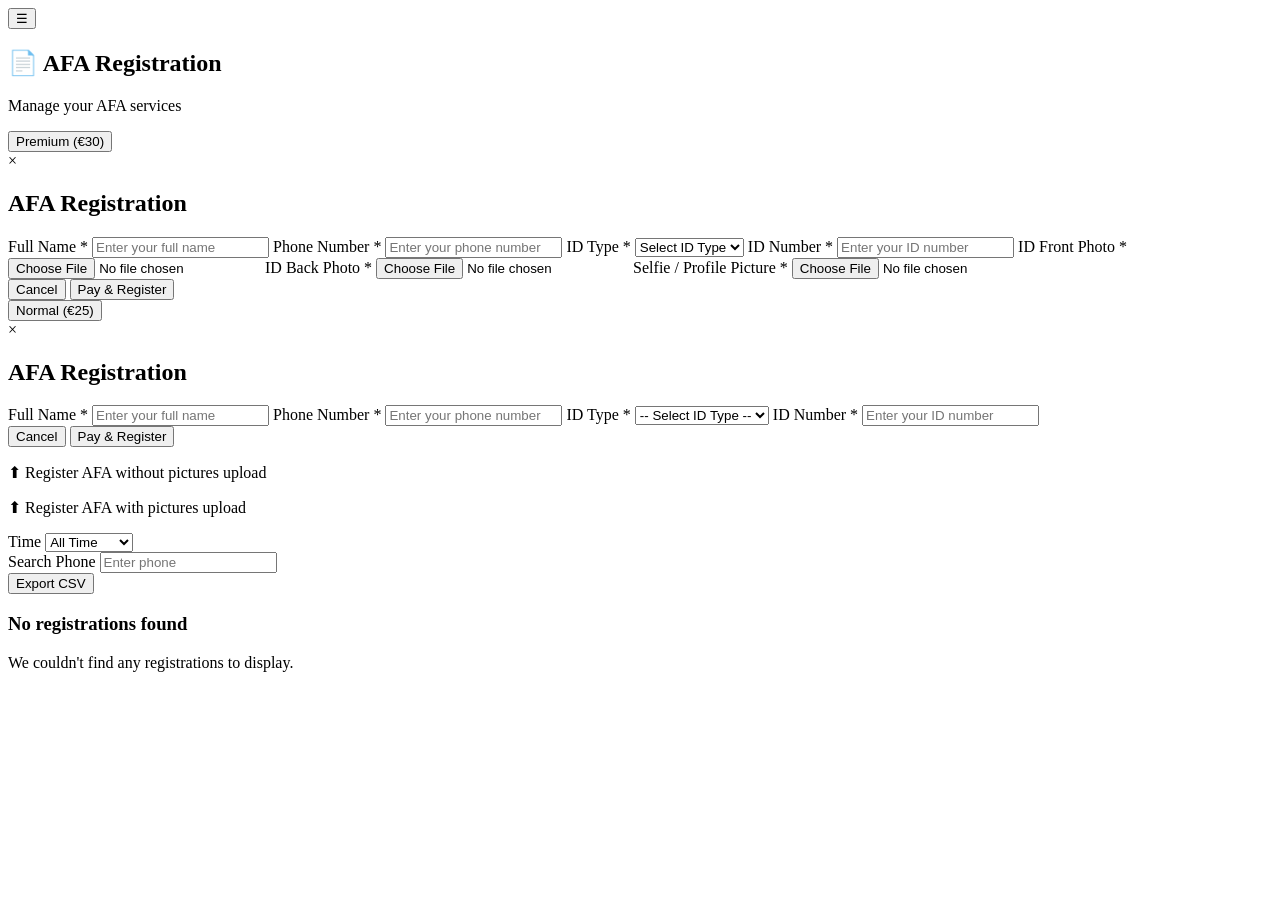
==== Data4ghana/afa.html @ ad7b31d1 "Initial commit: Data4ghana web application" ====
<!DOCTYPE html>
<html lang="en">

<head>

<meta charset="UTF-8">
<meta name="viewport" content="width=device-width, initial-scale=1.0">

<title>AFA Registration</title>

<link rel="stylesheet" href="css/menu.css">
<link rel="stylesheet" href="css/afa.css">

</head>

<body>

<button class="menu-btn" onclick="openMenu()">☰</button>

<div id="menu-container"></div>

<div class="container">

<h2>📄 AFA Registration</h2>
<p class="subtitle">Manage your AFA services</p>

<!-- OPTIONS -->

<div class="afa-options">

<button class="premium" onclick="openPremium()">
Premium (€30)
</button>
<!-- PREMIUM MODAL -->

<div id="premiumModal" class="modal">

<div class="modal-content">

<span class="close" onclick="closePremium()">&times;</span>

<h2>AFA Registration</h2>

<form id="afaForm">

<label>Full Name *</label>
<input type="text" required placeholder="Enter your full name">

<label>Phone Number *</label>
<input type="text" required placeholder="Enter your phone number">

<label>ID Type *</label>
<select required>
<option value="">Select ID Type</option>
<option>Ghana Card</option>
<option>Passport</option>
<option>Driver License</option>
<option>Voter ID</option>
</select>

<label>ID Number *</label>
<input type="text" required placeholder="Enter your ID number">

<label>ID Front Photo *</label>
<input type="file" required>

<label>ID Back Photo *</label>
<input type="file" required>

<label>Selfie / Profile Picture *</label>
<input type="file" required>

<div class="modal-buttons">

<button type="button" class="cancel-btn" onclick="closePremium()">
Cancel
</button>

<button type="submit" class="pay-btn">
Pay & Register
</button>

</div>

</form>

</div>

</div>

<button class="normal" onclick="openNormal()">
Normal (€25)
</button>
<!-- NORMAL MODAL -->

<div id="normalModal" class="modal">

<div class="modal-content">

<span class="close" onclick="closeNormal()">&times;</span>

<h2>AFA Registration</h2>

<form id="normalForm">

<label>Full Name *</label>
<input type="text" placeholder="Enter your full name" required>

<label>Phone Number *</label>
<input type="text" placeholder="Enter your phone number" required>

<label>ID Type *</label>
<select required>
<option value="">-- Select ID Type --</option>
<option>Ghana Card</option>
<option>Passport</option>
<option>Driver License</option>
<option>Voter ID</option>
</select>

<label>ID Number *</label>
<input type="text" placeholder="Enter your ID number" required>

<div class="modal-buttons">

<button type="button" class="cancel-btn" onclick="closeNormal()">
Cancel
</button>

<button type="submit" class="pay-btn">
Pay & Register
</button>

</div>

</form>

</div>

</div>

</div>

<div class="option-text">

<p>⬆ Register AFA without pictures upload</p>
<p>⬆ Register AFA with pictures upload</p>

</div>

<!-- FILTERS -->

<div class="filters">

<div>

<label>Time</label>

<select>
<option>All Time</option>
<option>Today</option>
<option>This Week</option>
<option>This Month</option>
</select>

</div>

<div>

<label>Search Phone</label>

<input type="text" placeholder="Enter phone">

</div>

</div>

<button class="export-btn">Export CSV</button>

<!-- EMPTY STATE -->

<div class="empty-box">

<h3>No registrations found</h3>
<p>We couldn't find any registrations to display.</p>

</div>

</div>

<script src="js/menu.js"></script>

<script>
function openPremium() {
  document.getElementById("premiumModal").style.display = "block";
}

function closePremium() {
  document.getElementById("premiumModal").style.display = "none";
}

function openNormal() {
  document.getElementById("normalModal").style.display = "block";
}

function closeNormal() {
  document.getElementById("normalModal").style.display = "none";
}

document.getElementById("afaForm").addEventListener("submit", function(e){
  e.preventDefault();

  let price = 30;

  if(walletBalance < price){
    alert("Insufficient wallet balance. Please fund your wallet.");
    return;
  }

  walletBalance -= price;
  alert("Registration successful! Wallet charged €30");
  saveAFA("Premium");
  closePremium();
});

document.getElementById("normalForm").addEventListener("submit", function(e){
  e.preventDefault();

  let price = 25;

  if(walletBalance < price){
    alert("Insufficient wallet balance. Please fund your wallet.");
    return;
  }

  walletBalance -= price;
  alert("Registration successful! Wallet charged €25");
  saveAFA("Normal");
  closeNormal();
});
</script>

</body>
</html>
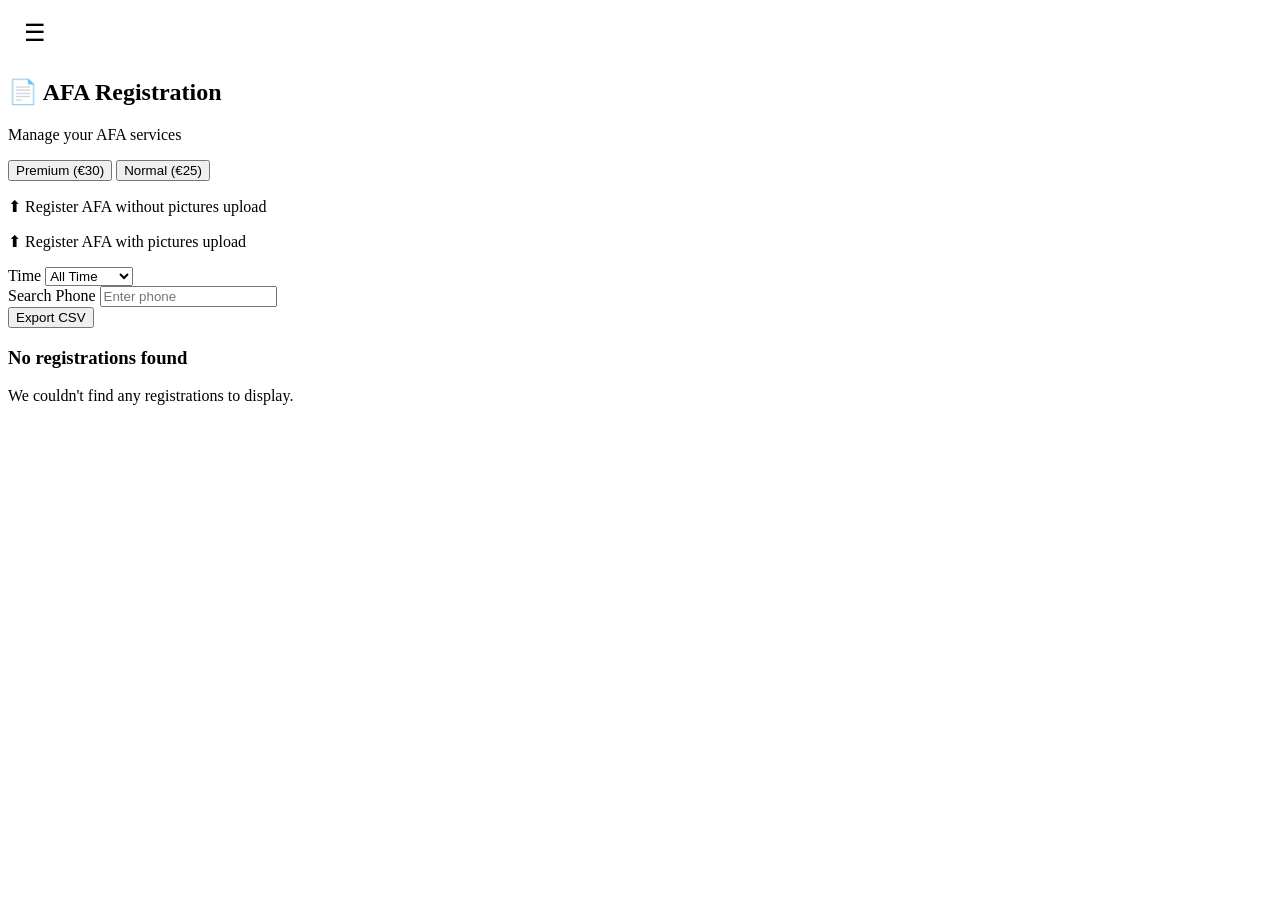
==== commit 565bed4a: "Fix all relative paths for CSS, JS, and image files" ====
--- a/Data4ghana/afa.html
+++ b/Data4ghana/afa.html
@@ -8,8 +8,8 @@
 
 <title>AFA Registration</title>
 
-<link rel="stylesheet" href="css/menu.css">
-<link rel="stylesheet" href="css/afa.css">
+<link rel="stylesheet" href="../css/menu.css">
+<link rel="stylesheet" href="../css/afa.css">
 
 </head>
 
@@ -188,7 +188,7 @@
 
 </div>
 
-<script src="js/menu.js"></script>
+<script src="../jss/menu.js"></script>
 
 <script>
 function openPremium() {
--- a/css/menu.css
+++ b/css/menu.css
@@ -0,0 +1,85 @@
+.menu-btn{
+font-size:24px;
+background:none;
+border:none;
+cursor:pointer;
+margin:10px;
+}
+
+.sidebar{
+
+position:fixed;
+left:-260px;
+top:0;
+
+width:260px;
+height:100%;
+
+background:white;
+
+box-shadow:2px 0 10px rgba(0,0,0,0.2);
+
+transition:0.3s;
+
+z-index:1000;
+}
+
+.sidebar.active{
+left:0;
+}
+
+.profile{
+text-align:center;
+padding:25px;
+border-bottom:1px solid #eee;
+}
+
+.avatar{
+font-size:40px;
+margin-bottom:10px;
+}
+
+.menu{
+list-style:none;
+padding:0;
+margin:0;
+}
+
+.menu li{
+border-bottom:1px solid #f0f0f0;
+}
+
+.menu li a{
+display:block;
+padding:15px 20px;
+text-decoration:none;
+color:#333;
+}
+
+.menu li.active{
+background:#eaf3ff;
+}
+
+.menu li:hover{
+background:#f5f5f5;
+}
+
+#overlay{
+
+position:fixed;
+top:0;
+left:0;
+
+width:100%;
+height:100%;
+
+background:rgba(0,0,0,0.4);
+
+display:none;
+z-index:900;
+
+}
+
+#overlay.active{
+display:block;
+}
--- a/css/afa.css
+++ b/css/afa.css
@@ -0,0 +1,56 @@
+.modal{
+display:none;
+position:fixed;
+top:0;
+left:0;
+width:100%;
+height:100%;
+background:rgba(0,0,0,0.5);
+justify-content:center;
+align-items:center;
+}
+
+.modal-content{
+background:white;
+padding:25px;
+width:90%;
+max-width:400px;
+border-radius:10px;
+}
+
+.modal-content input,
+.modal-content select{
+width:100%;
+padding:10px;
+margin-top:5px;
+margin-bottom:12px;
+border:1px solid #ddd;
+border-radius:6px;
+}
+
+.modal-buttons{
+display:flex;
+justify-content:space-between;
+}
+
+.cancel-btn{
+background:#e74c3c;
+color:white;
+border:none;
+padding:10px 20px;
+border-radius:6px;
+}
+
+.pay-btn{
+background:#2ecc71;
+color:white;
+border:none;
+padding:10px 20px;
+border-radius:6px;
+}
+
+.close{
+float:right;
+font-size:20px;
+cursor:pointer;
+}
